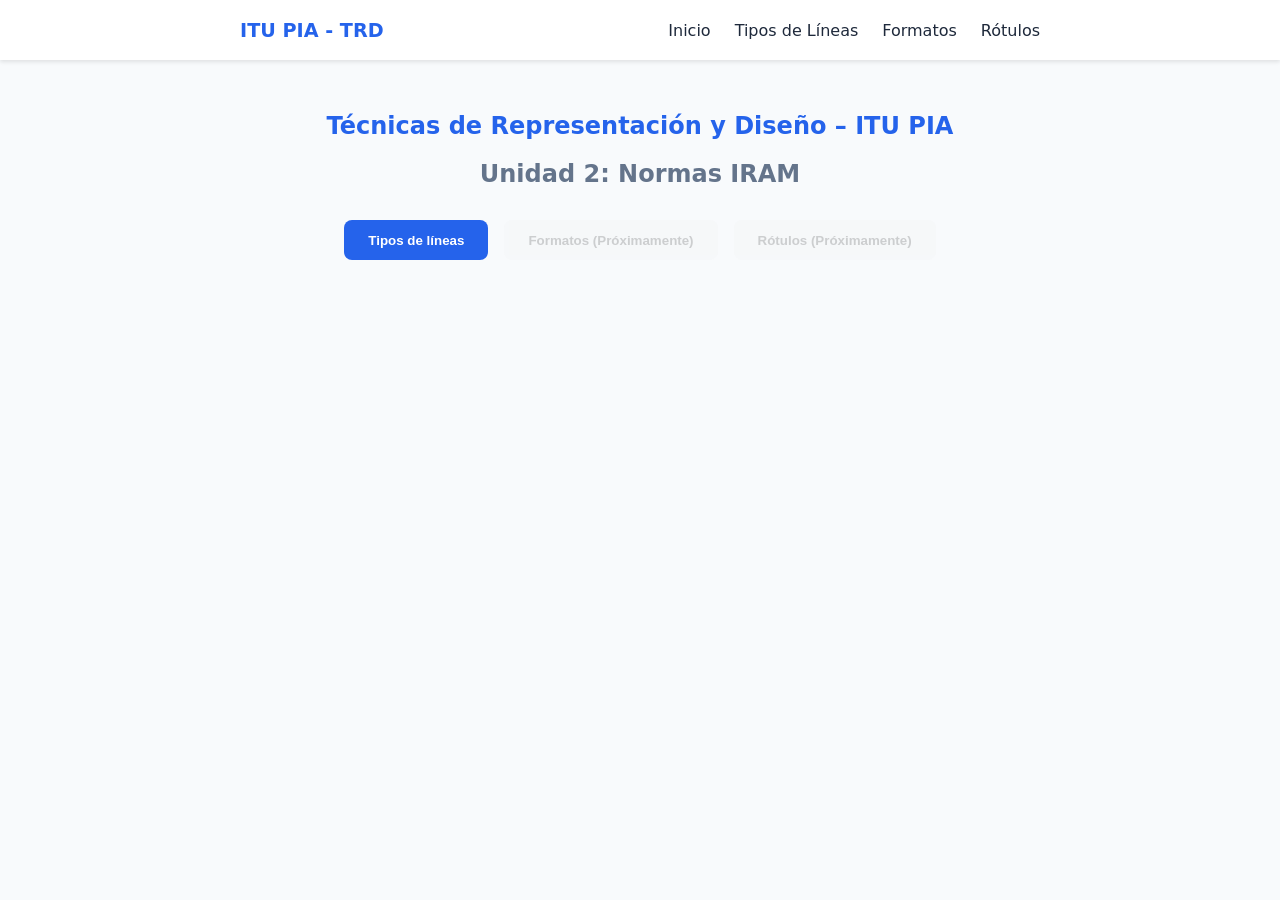
==== index.html @ 67c3dd60 "second commit app basic" ====
<!DOCTYPE html>
<html lang="es">

<head>
    <meta charset="UTF-8">
    <meta name="viewport" content="width=device-width, initial-scale=1.0">
    <title>Normas IRAM - ITU PIA</title>
    <link rel="stylesheet" href="styles.css">
</head>

<body class="app">
    <header class="header">
        <nav class="nav container">
            <div class="nav__logo">ITU PIA - TRD</div>
            <button class="nav__toggle" aria-label="Abrir menú">☰</button>
            <ul class="nav__menu">
                <li class="nav__item"><a href="#" class="nav__link" data-section="home">Inicio</a></li>
                <li class="nav__item"><a href="#" class="nav__link" data-section="quiz">Tipos de Líneas</a></li>
                <li class="nav__item"><a href="#" class="nav__link">Formatos</a></li>
                <li class="nav__item"><a href="#" class="nav__link">Rótulos</a></li>
            </ul>
        </nav>
    </header>

    <main class="main-content container">
        <section id="home" class="section section--active">
            <h1 class="home__title">Técnicas de Representación y Diseño – ITU PIA</h1>
            <h2 class="home__subtitle">Unidad 2: Normas IRAM</h2>
            <div class="home__grid">
                <button class="btn btn--primary" onclick="navigateTo('quiz')">Tipos de líneas</button>
                <button class="btn btn--secondary" disabled>Formatos (Próximamente)</button>
                <button class="btn btn--secondary" disabled>Rótulos (Próximamente)</button>
            </div>
        </section>

        <section id="quiz" class="section">
            <div class="quiz__header">
                <span class="quiz__counter">Línea <span id="current-idx">0</span> de <span
                        id="total-idx">0</span></span>

                <div class="quiz__timer-container">
                    <button id="btn-timer" class="btn btn--outline"
                        style="padding: 0.3rem 0.8rem; font-size: 0.9rem;">⏱️ Cronómetro</button>
                    <span id="timer-display" class="quiz__timer hidden">00:00</span>
                </div>
            </div>

            <div class="quiz__question card">
                <p class="quiz__text">
                    La línea que se utiliza para dibujar <strong id="line-purpose" class="highlight">...</strong>
                    se designa con el tipo de línea
                    <select id="select-type" class="quiz__select">
                        <option value="">Seleccionar...</option>
                        <option value="continua">Continua</option>
                        <option value="discontinua">Discontinua</option>
                        <option value="raya larga y punto">Raya larga y punto</option>
                        <option value="raya larga y doble punto">Raya larga y doble punto</option>
                    </select>
                    y es de espesor
                    <select id="select-thickness" class="quiz__select">
                        <option value="">Seleccionar...</option>
                        <option value="fina">Fina</option>
                        <option value="gruesa">Gruesa</option>
                    </select>.
                </p>

                <div id="representation-container" class="quiz__image-box">
                    <p id="placeholder-repr" class="quiz__image-placeholder">Seleccione tipo y espesor para ver
                        representación</p>
                    <img id="repr-img" src="" alt="Representación técnica" class="quiz__img hidden">
                </div>

                <div id="help-container" class="quiz__image-box quiz__image-box--help hidden">
                    <p class="quiz__help-label">Imagen de Ayuda (Aplicación Real):</p>
                    <img id="help-img" src="" alt="Ayuda de aplicación" class="quiz__img">
                </div>
            </div>

            <div class="quiz__controls">
                <button id="btn-prev" class="btn btn--outline">Atrás</button>
                <button id="btn-help" class="btn btn--info">Ver imagen de ayuda</button>
                <button id="btn-next" class="btn btn--primary">Siguiente</button>
                <button id="btn-finish" class="btn btn--danger">Terminar</button>
                <button id="btn-reset" class="btn btn--outline">Reset</button>
            </div>
        </section>

        <section id="results" class="section">
            <div class="card">
                <h2>Resultados del Quiz</h2>
                <div id="results-data" class="results__grid">
                </div>
                <button class="btn btn--primary" onclick="navigateTo('home')">Volver al Inicio</button>
            </div>
        </section>
    </main>

    <script src="app.js"></script>
</body>

</html>
---- styles.css ----
:root {
    --primary: #2563eb;
    --secondary: #64748b;
    --success: #22c55e;
    --warning: #eab308;
    --danger: #ef4444;
    --bg: #f8fafc;
    --text: #1e293b;
}

body {
    font-family: "Segoe UI", system-ui, sans-serif;
    background: var(--bg);
    color: var(--text);
    margin: 0;
}

.container {
    max-width: 800px;
    margin: 0 auto;
    padding: 0 1rem;
}

/* --- BEM: Header & Nav --- */
.header {
    background: #fff;
    box-shadow: 0 2px 4px rgba(0, 0, 0, 0.1);
    position: sticky;
    top: 0;
    z-index: 100;
}

.nav {
    display: flex;
    justify-content: space-between;
    align-items: center;
    height: 60px;
    position: relative; /* Importante para el menú móvil absoluto */
}

.nav__logo {
    font-weight: bold;
    font-size: 1.2rem;
    color: var(--primary);
}

.nav__menu {
    display: flex;
    list-style: none;
    gap: 1.5rem;
    margin: 0;
    padding: 0;
}

.nav__link {
    text-decoration: none;
    color: var(--text);
    font-weight: 500;
    transition: color 0.2s;
}

.nav__link:hover {
    color: var(--primary);
}

/* Botón Hamburguesa (Oculto en Desktop) */
.nav__toggle {
    display: none;
    background: none;
    border: none;
    font-size: 1.8rem;
    cursor: pointer;
    color: var(--text);
    padding: 0;
}

/* --- BEM: Quiz Section & Layout --- */
.section {
    display: none;
    padding: 2rem 0;
    animation: fadeIn 0.3s ease;
}

.section--active {
    display: block;
}

.home__title {
    text-align: center;
    color: var(--primary);
}

.home__subtitle {
    text-align: center;
    color: var(--secondary);
    margin-bottom: 2rem;
}

.home__grid {
    display: flex;
    justify-content: center;
    gap: 1rem;
    flex-wrap: wrap;
}

.card {
    background: white;
    padding: 2rem;
    border-radius: 1rem;
    box-shadow: 0 4px 6px -1px rgba(0, 0, 0, 0.1);
    margin-bottom: 1.5rem;
}

.quiz__header {
    margin-bottom: 1rem;
    font-weight: bold;
    color: var(--secondary);
}

.quiz__text {
    font-size: 1.1rem;
    line-height: 1.6;
}

.highlight {
    color: var(--primary);
}

.quiz__select {
    padding: 0.4rem;
    border: 2px solid #ddd;
    border-radius: 0.5rem;
    font-size: 1rem;
    margin: 0.2rem;
    outline: none;
}

.quiz__select:focus {
    border-color: var(--primary);
}

/* --- Visores de Imagen --- */
.quiz__image-box {
    margin-top: 1.5rem;
    border: 2px dashed #cbd5e1;
    border-radius: 0.5rem;
    min-height: 120px;
    display: flex;
    align-items: center;
    justify-content: center;
    overflow: hidden;
    background-color: #f8fafc;
    padding: 10px;
}

.quiz__image-box--help {
    border-style: solid;
    border-color: var(--primary);
    background-color: #eff6ff;
    flex-direction: column;
}

.quiz__help-label {
    font-size: 0.85rem;
    font-weight: bold;
    color: var(--primary);
    margin-bottom: 8px;
    text-transform: uppercase;
    letter-spacing: 0.5px;
}

.quiz__image-placeholder {
    color: var(--secondary);
    font-style: italic;
    text-align: center;
}

.quiz__img {
    max-width: 100%;
    height: auto;
    border-radius: 4px;
}

.hidden {
    display: none !important;
}

/* --- Botones --- */
.quiz__controls {
    display: flex;
    flex-wrap: wrap;
    gap: 0.5rem;
    justify-content: center;
}

.btn {
    border: none;
    padding: 0.8rem 1.5rem;
    border-radius: 0.5rem;
    cursor: pointer;
    font-weight: 600;
    transition:
        opacity 0.2s,
        transform 0.1s;
}

.btn:active {
    transform: scale(0.98);
}

.btn:disabled {
    opacity: 0.6;
    cursor: not-allowed;
}

.btn--primary {
    background: var(--primary);
    color: white;
}

.btn--danger {
    background: var(--danger);
    color: white;
}

.btn--info {
    background: var(--secondary);
    color: white;
}

.btn--outline {
    background: transparent;
    border: 2px solid var(--secondary);
    color: var(--text);
}

.results__card p {
    font-size: 1.1rem;
    margin: 0.5rem 0;
}

/* --- Estilos del Cronómetro --- */
.quiz__header {
    display: flex;
    justify-content: space-between;
    align-items: center;
    margin-bottom: 1rem;
    font-weight: bold;
    color: var(--secondary);
}

.quiz__timer {
    font-size: 1.2rem;
    color: var(--primary);
    font-family: monospace; /* Fuente estilo reloj/código */
    background: #eff6ff;
    padding: 0.3rem 0.8rem;
    border-radius: 0.5rem;
    border: 1px solid var(--primary);
}

/* --- Estilos para Detalles de Resultados --- */
.results__toggle-btn {
    background: var(--bg);
    border: 1px solid #cbd5e1;
    color: var(--secondary);
    padding: 0.2rem 0.6rem;
    border-radius: 0.3rem;
    font-size: 0.8rem;
    cursor: pointer;
    margin-left: 10px;
    font-weight: 600;
    transition: all 0.2s;
}

.results__toggle-btn:hover {
    background: #e2e8f0;
    color: var(--text);
}

.results__details {
    margin-top: 0.5rem;
    margin-bottom: 1.5rem;
    background: #f8fafc;
    border: 1px solid #e2e8f0;
    border-radius: 0.5rem;
    padding: 1rem;
    /* Esto es la magia para que no sea larguísimo: */
    max-height: 250px;
    overflow-y: auto;
}

.results__item {
    border-bottom: 1px solid #e2e8f0;
    padding-bottom: 0.8rem;
    margin-bottom: 0.8rem;
    font-size: 0.95rem;
    line-height: 1.4;
}

.results__item:last-child {
    border-bottom: none;
    margin-bottom: 0;
    padding-bottom: 0;
}

.results__item-title {
    font-weight: 600;
    display: block;
    margin-bottom: 0.3rem;
    color: var(--text);
}

.text--success {
    color: var(--success);
    font-weight: bold;
}
.text--danger {
    color: var(--danger);
    font-weight: bold;
    text-decoration: line-through;
}
.text--correct-hint {
    color: var(--secondary);
    font-size: 0.85rem;
    display: block;
    margin-top: 0.2rem;
}

/* --- Responsive Design (Mobile) --- */
@media (max-width: 600px) {
    .nav__toggle {
        display: block; /* Muestra el icono hamburguesa */
    }

    .nav__menu {
        display: none; /* Oculta el menú horizontal */
        flex-direction: column;
        position: absolute;
        top: 60px;
        left: 0;
        width: 100%;
        background: #fff;
        box-shadow: 0 4px 6px -1px rgba(0, 0, 0, 0.1);
        padding: 1rem 0;
        text-align: center;
        gap: 1rem;
    }

    .nav__menu--active {
        display: flex; /* Se activa mediante JavaScript */
    }

    .home__grid {
        display: grid;
        gap: 1rem;
    }

    .quiz__controls {
        flex-direction: column;
    }

    .btn {
        width: 100%;
    }
}

@keyframes fadeIn {
    from {
        opacity: 0;
        transform: translateY(5px);
    }
    to {
        opacity: 1;
        transform: translateY(0);
    }
}
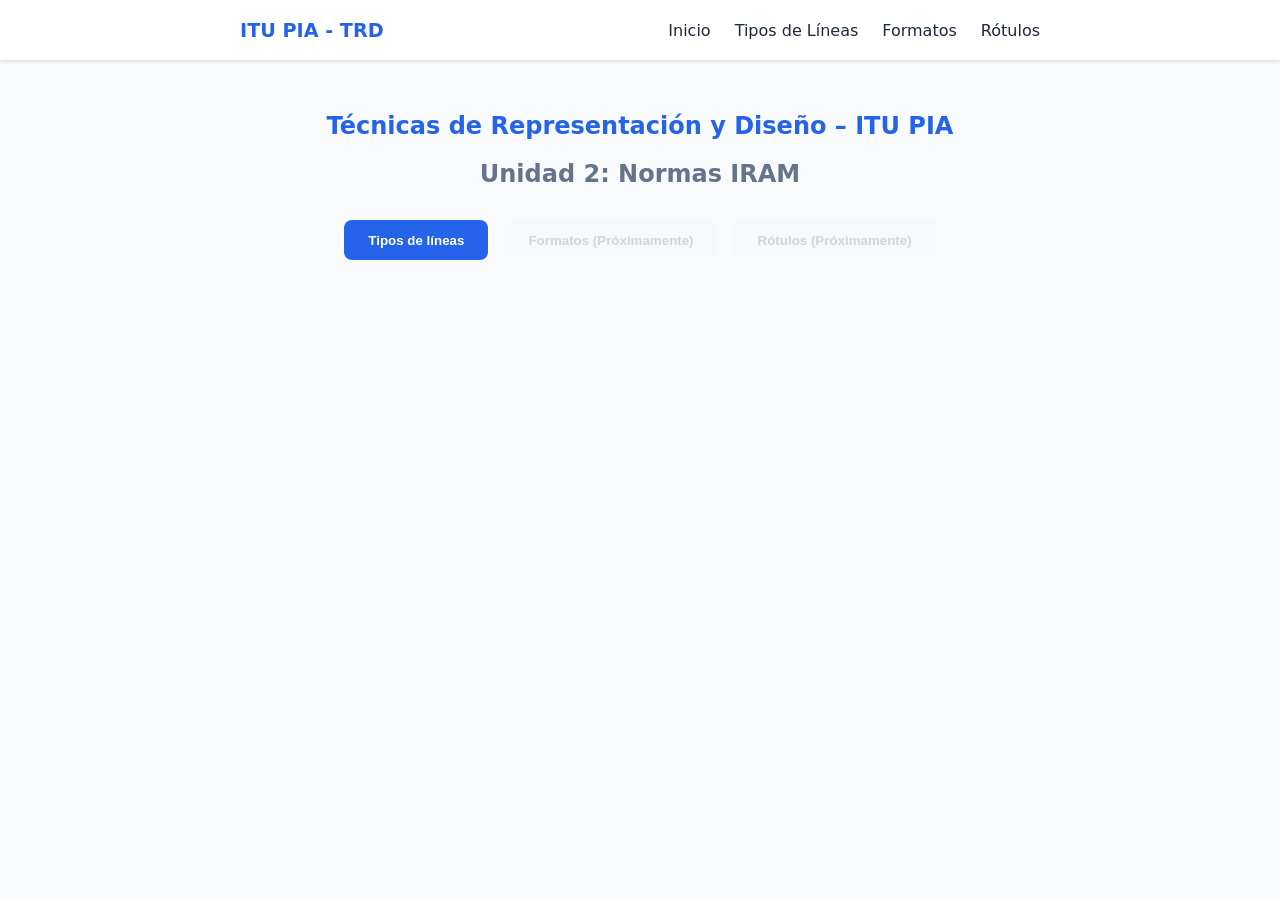
==== commit 81ca0651: "burger menu full screen" ====
--- a/index.html
+++ b/index.html
@@ -12,7 +12,11 @@
     <header class="header">
         <nav class="nav container">
             <div class="nav__logo">ITU PIA - TRD</div>
-            <button class="nav__toggle" aria-label="Abrir menú">☰</button>
+            <button class="nav__toggle" aria-label="Abrir menú">
+                <span class="hamburger-line"></span>
+                <span class="hamburger-line"></span>
+                <span class="hamburger-line"></span>
+            </button>
             <ul class="nav__menu">
                 <li class="nav__item"><a href="#" class="nav__link" data-section="home">Inicio</a></li>
                 <li class="nav__item"><a href="#" class="nav__link" data-section="quiz">Tipos de Líneas</a></li>
--- a/styles.css
+++ b/styles.css
@@ -1,3 +1,6 @@
+/* =========================================
+    VARIABLES Y BASE
+   ========================================= */
 :root {
     --primary: #2563eb;
     --secondary: #64748b;
@@ -15,13 +18,20 @@
     margin: 0;
 }
 
+/* Bloqueo de scroll cuando el menú móvil está abierto */
+body.no-scroll {
+    overflow: hidden;
+}
+
 .container {
     max-width: 800px;
     margin: 0 auto;
     padding: 0 1rem;
 }
 
-/* --- BEM: Header & Nav --- */
+/* =========================================
+    HEADER Y NAVEGACIÓN
+   ========================================= */
 .header {
     background: #fff;
     box-shadow: 0 2px 4px rgba(0, 0, 0, 0.1);
@@ -35,7 +45,6 @@
     justify-content: space-between;
     align-items: center;
     height: 60px;
-    position: relative; /* Importante para el menú móvil absoluto */
 }
 
 .nav__logo {
@@ -63,18 +72,57 @@
     color: var(--primary);
 }
 
-/* Botón Hamburguesa (Oculto en Desktop) */
+/* --- Botón Hamburguesa Animado (Oculto en PC) --- */
 .nav__toggle {
     display: none;
     background: none;
     border: none;
-    font-size: 1.8rem;
     cursor: pointer;
-    color: var(--text);
     padding: 0;
-}
-
-/* --- BEM: Quiz Section & Layout --- */
+    width: 30px;
+    height: 24px;
+    position: relative;
+    z-index: 1000; /* Siempre por encima del menú desplegado */
+}
+
+.hamburger-line {
+    display: block;
+    width: 100%;
+    height: 3px;
+    background-color: var(--primary);
+    position: absolute;
+    left: 0;
+    transition: all 0.3s ease-in-out;
+    border-radius: 3px;
+}
+
+/* Posiciones iniciales de las 3 rayitas */
+.hamburger-line:nth-child(1) {
+    top: 0;
+}
+.hamburger-line:nth-child(2) {
+    top: 10px;
+}
+.hamburger-line:nth-child(3) {
+    top: 20px;
+}
+
+/* Animación a la "X" cuando está activo */
+.nav__toggle--active .hamburger-line:nth-child(1) {
+    top: 10px;
+    transform: rotate(45deg);
+}
+.nav__toggle--active .hamburger-line:nth-child(2) {
+    opacity: 0;
+}
+.nav__toggle--active .hamburger-line:nth-child(3) {
+    top: 10px;
+    transform: rotate(-45deg);
+}
+
+/* =========================================
+    SECCIONES Y LAYOUT GENERAL
+   ========================================= */
 .section {
     display: none;
     padding: 2rem 0;
@@ -83,24 +131,6 @@
 
 .section--active {
     display: block;
-}
-
-.home__title {
-    text-align: center;
-    color: var(--primary);
-}
-
-.home__subtitle {
-    text-align: center;
-    color: var(--secondary);
-    margin-bottom: 2rem;
-}
-
-.home__grid {
-    display: flex;
-    justify-content: center;
-    gap: 1rem;
-    flex-wrap: wrap;
 }
 
 .card {
@@ -111,10 +141,51 @@
     margin-bottom: 1.5rem;
 }
 
+.home__title {
+    text-align: center;
+    color: var(--primary);
+}
+
+.home__subtitle {
+    text-align: center;
+    color: var(--secondary);
+    margin-bottom: 2rem;
+}
+
+.home__grid {
+    display: flex;
+    justify-content: center;
+    gap: 1rem;
+    flex-wrap: wrap;
+}
+
+/* =========================================
+    QUIZ: TEXTOS, SELECTORES Y CRONÓMETRO
+   ========================================= */
+/* Cabecera pegajosa (Sticky) para no perder de vista el tiempo */
 .quiz__header {
+    display: flex;
+    justify-content: space-between;
+    align-items: center;
     margin-bottom: 1rem;
     font-weight: bold;
     color: var(--secondary);
+
+    position: sticky;
+    top: 60px; /* Debajo del menú principal */
+    background-color: var(--bg);
+    z-index: 90;
+    padding: 15px 0 10px 0;
+}
+
+.quiz__timer {
+    font-size: 1.2rem;
+    color: var(--primary);
+    font-family: monospace;
+    background: #eff6ff;
+    padding: 0.3rem 0.8rem;
+    border-radius: 0.5rem;
+    border: 1px solid var(--primary);
 }
 
 .quiz__text {
@@ -139,7 +210,9 @@
     border-color: var(--primary);
 }
 
-/* --- Visores de Imagen --- */
+/* =========================================
+    QUIZ: VISORES DE IMÁGENES
+   ========================================= */
 .quiz__image-box {
     margin-top: 1.5rem;
     border: 2px dashed #cbd5e1;
@@ -185,7 +258,9 @@
     display: none !important;
 }
 
-/* --- Botones --- */
+/* =========================================
+    BOTONES GENERALES
+   ========================================= */
 .quiz__controls {
     display: flex;
     flex-wrap: wrap;
@@ -209,7 +284,7 @@
 }
 
 .btn:disabled {
-    opacity: 0.6;
+    opacity: 0.5;
     cursor: not-allowed;
 }
 
@@ -217,49 +292,28 @@
     background: var(--primary);
     color: white;
 }
-
 .btn--danger {
     background: var(--danger);
     color: white;
 }
-
 .btn--info {
     background: var(--secondary);
     color: white;
 }
-
 .btn--outline {
     background: transparent;
     border: 2px solid var(--secondary);
     color: var(--text);
 }
 
+/* =========================================
+    RESULTADOS Y DETALLES (ACORDEÓN)
+   ========================================= */
 .results__card p {
     font-size: 1.1rem;
     margin: 0.5rem 0;
 }
 
-/* --- Estilos del Cronómetro --- */
-.quiz__header {
-    display: flex;
-    justify-content: space-between;
-    align-items: center;
-    margin-bottom: 1rem;
-    font-weight: bold;
-    color: var(--secondary);
-}
-
-.quiz__timer {
-    font-size: 1.2rem;
-    color: var(--primary);
-    font-family: monospace; /* Fuente estilo reloj/código */
-    background: #eff6ff;
-    padding: 0.3rem 0.8rem;
-    border-radius: 0.5rem;
-    border: 1px solid var(--primary);
-}
-
-/* --- Estilos para Detalles de Resultados --- */
 .results__toggle-btn {
     background: var(--bg);
     border: 1px solid #cbd5e1;
@@ -285,7 +339,6 @@
     border: 1px solid #e2e8f0;
     border-radius: 0.5rem;
     padding: 1rem;
-    /* Esto es la magia para que no sea larguísimo: */
     max-height: 250px;
     overflow-y: auto;
 }
@@ -327,28 +380,40 @@
     margin-top: 0.2rem;
 }
 
-/* --- Responsive Design (Mobile) --- */
+/* =========================================
+    RESPONSIVE DESIGN (MOBILE)
+   ========================================= */
 @media (max-width: 600px) {
+    /* Muestra la hamburguesa */
     .nav__toggle {
-        display: block; /* Muestra el icono hamburguesa */
-    }
-
+        display: block;
+    }
+
+    /* Menú Overlay Pantalla Completa */
     .nav__menu {
-        display: none; /* Oculta el menú horizontal */
+        display: flex;
         flex-direction: column;
-        position: absolute;
-        top: 60px;
-        left: 0;
+        justify-content: center;
+        align-items: center;
+        position: fixed;
+        top: 0;
+        left: 100%; /* Oculto a la derecha */
         width: 100%;
-        background: #fff;
-        box-shadow: 0 4px 6px -1px rgba(0, 0, 0, 0.1);
-        padding: 1rem 0;
-        text-align: center;
-        gap: 1rem;
+        height: 100vh;
+        background: rgba(255, 255, 255, 0.98);
+        z-index: 999; /* Por debajo de la X (1000) */
+        transition: left 0.4s ease;
+        padding: 0;
+        gap: 2rem;
     }
 
     .nav__menu--active {
-        display: flex; /* Se activa mediante JavaScript */
+        left: 0; /* Desliza hacia adentro */
+    }
+
+    .nav__link {
+        font-size: 1.5rem;
+        font-weight: bold;
     }
 
     .home__grid {
@@ -365,6 +430,9 @@
     }
 }
 
+/* =========================================
+    ANIMACIONES
+   ========================================= */
 @keyframes fadeIn {
     from {
         opacity: 0;
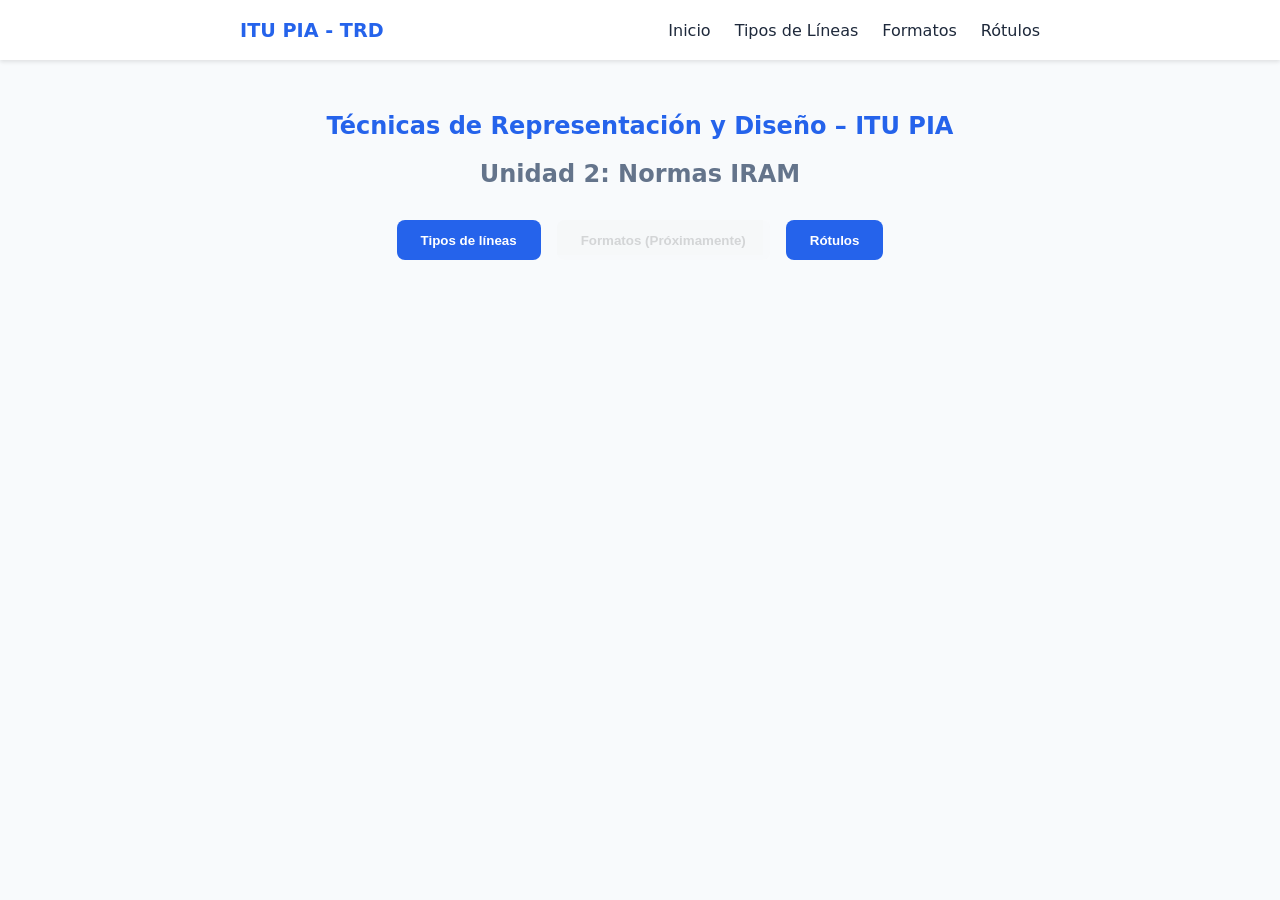
==== commit bd24f53d: "modulo de rotulos ok" ====
--- a/index.html
+++ b/index.html
@@ -6,6 +6,7 @@
     <meta name="viewport" content="width=device-width, initial-scale=1.0">
     <title>Normas IRAM - ITU PIA</title>
     <link rel="stylesheet" href="styles.css">
+    <link rel="stylesheet" href="rotulos.css">
 </head>
 
 <body class="app">
@@ -21,7 +22,7 @@
                 <li class="nav__item"><a href="#" class="nav__link" data-section="home">Inicio</a></li>
                 <li class="nav__item"><a href="#" class="nav__link" data-section="quiz">Tipos de Líneas</a></li>
                 <li class="nav__item"><a href="#" class="nav__link">Formatos</a></li>
-                <li class="nav__item"><a href="#" class="nav__link">Rótulos</a></li>
+                <li class="nav__item"><a href="#" class="nav__link" data-section="rotulos-module">Rótulos</a></li>
             </ul>
         </nav>
     </header>
@@ -33,7 +34,7 @@
             <div class="home__grid">
                 <button class="btn btn--primary" onclick="navigateTo('quiz')">Tipos de líneas</button>
                 <button class="btn btn--secondary" disabled>Formatos (Próximamente)</button>
-                <button class="btn btn--secondary" disabled>Rótulos (Próximamente)</button>
+                <button class="btn btn--primary" onclick="navigateTo('rotulos-module')">Rótulos</button>
             </div>
         </section>
 
@@ -97,9 +98,251 @@
                 <button class="btn btn--primary" onclick="navigateTo('home')">Volver al Inicio</button>
             </div>
         </section>
+
+        <section id="rotulos-module" class="section">
+            <div class="card">
+                <h2 style="color: var(--primary); text-align: center;">Práctica de Rótulos</h2>
+                <p style="text-align: center; color: var(--secondary); margin-bottom: 2rem;">
+                    Completa los campos en blanco con el texto o medida correspondiente. Lo que no sepas, déjalo en
+                    blanco.
+                </p>
+
+                <div id="rotulo-view-1" class="rotulo-view active">
+                    <h3 class="rotulo-title">1. Rótulo General</h3>
+                    <div class="rotulo-scroll-wrapper">
+                        <div class="rotulo-wrapper">
+                            <div class="dim-width">
+                                <textarea class="eval-input" data-name="Ancho" data-answer="175|175mm|175 mm"
+                                    placeholder="Ancho?"></textarea>
+                            </div>
+                            <div class="dim-height">
+                                <textarea class="eval-input" data-name="Alto" data-answer="60|60mm|60 mm"
+                                    placeholder="Alto?"></textarea>
+                            </div>
+
+                            <div class="r1-grid">
+                                <div class="r-cell" style="grid-area: 1/1/8/2"><textarea class="eval-input"
+                                        data-name="Casillero 1" data-answer="tolerancias generales|tolerancia general"
+                                        placeholder="..."></textarea></div>
+
+                                <div class="r-cell" style="grid-area: 1/2/2/3"><textarea class="eval-input"
+                                        data-name="Casillero 2.1.1" data-answer="proyecto|proyectó"
+                                        placeholder="..."></textarea></div>
+                                <div class="r-cell" style="grid-area: 2/2/3/3"><textarea class="eval-input"
+                                        data-name="Casillero 2.2.1" data-answer="dibujo|dibujó"
+                                        placeholder="..."></textarea></div>
+                                <div class="r-cell" style="grid-area: 3/2/4/3"><textarea class="eval-input"
+                                        data-name="Casillero 2.3.1" data-answer="reviso|revisó"
+                                        placeholder="..."></textarea></div>
+                                <div class="r-cell" style="grid-area: 4/2/5/3"><textarea class="eval-input"
+                                        data-name="Casillero 2.4.1" data-answer="aprobo|aprobó"
+                                        placeholder="..."></textarea></div>
+
+                                <div class="r-cell" style="grid-area: 1/3/2/4"><textarea class="eval-input"
+                                        data-name="Casillero 2.1.2" data-answer="fecha" placeholder="..."></textarea>
+                                </div>
+                                <div class="r-cell" style="grid-area: 2/3/3/4"><textarea class="eval-input"
+                                        data-name="Casillero 2.2.2" data-answer="fecha" placeholder="..."></textarea>
+                                </div>
+                                <div class="r-cell" style="grid-area: 3/3/4/4"><textarea class="eval-input"
+                                        data-name="Casillero 2.3.2" data-answer="fecha" placeholder="..."></textarea>
+                                </div>
+                                <div class="r-cell" style="grid-area: 4/3/5/4"><textarea class="eval-input"
+                                        data-name="Casillero 2.4.2" data-answer="fecha" placeholder="..."></textarea>
+                                </div>
+
+                                <div class="r-cell" style="grid-area: 1/4/2/5"><textarea class="eval-input"
+                                        data-name="Casillero 2.1.3" data-answer="nombre 1|nombre"
+                                        placeholder="..."></textarea></div>
+                                <div class="r-cell" style="grid-area: 2/4/3/5"><textarea class="eval-input"
+                                        data-name="Casillero 2.2.3" data-answer="nombre 2|nombre"
+                                        placeholder="..."></textarea></div>
+                                <div class="r-cell" style="grid-area: 3/4/4/5"><textarea class="eval-input"
+                                        data-name="Casillero 2.3.3" data-answer="nombre 3|nombre"
+                                        placeholder="..."></textarea></div>
+                                <div class="r-cell" style="grid-area: 4/4/5/5"><textarea class="eval-input"
+                                        data-name="Casillero 2.4.3" data-answer="nombre 4|nombre"
+                                        placeholder="..."></textarea></div>
+
+                                <div class="r-cell" style="grid-area: 1/5/5/6"><textarea class="eval-input"
+                                        data-name="Casillero 7" data-answer="cliente" placeholder="..."></textarea>
+                                </div>
+
+                                <div class="r-cell" style="grid-area: 1/6/3/8"><textarea class="eval-input"
+                                        style="font-size: 0.75rem;" data-name="Casillero 8"
+                                        data-answer="clave o numero de lo representado|clave o numero|clave|numero de lo representado|numero|número|clave de lo representado"
+                                        placeholder="..."></textarea></div>
+                                <div class="r-cell" style="grid-area: 3/6/5/8"><textarea class="eval-input"
+                                        style="font-size: 0.75rem;" data-name="Casillero 9"
+                                        data-answer="nombre archivo informatico|nombre archivo informático|archivo informatico|nombre de archivo|nombre archivo|nombre del archivo|nombre de archivo informatico|nombre del archivo informatico"
+                                        placeholder="..."></textarea></div>
+
+                                <div class="r-cell" style="grid-area: 5/2/6/3"><textarea class="eval-input"
+                                        data-name="Casillero 3" data-answer="escala" placeholder="..."></textarea></div>
+                                <div class="r-cell" style="grid-area: 6/2/7/3"><textarea class="eval-input"
+                                        data-name="Casillero 4"
+                                        data-answer="metodo iso e|método iso e|metodo iso|iso e|metodo|método"
+                                        placeholder="..."></textarea></div>
+                                <div class="r-cell" style="grid-area: 7/2/8/3"><textarea class="eval-input"
+                                        data-name="Casillero 5" data-answer="formato" placeholder="..."></textarea>
+                                </div>
+
+                                <div class="r-cell" style="grid-area: 5/3/8/6"><textarea class="eval-input main-title"
+                                        data-name="Casillero 6" data-answer="denominacion|denominación"
+                                        placeholder="..."></textarea></div>
+
+                                <div class="r-cell" style="grid-area: 5/6/6/8"><textarea class="eval-input"
+                                        data-name="Casillero 10"
+                                        data-answer="logo o nombre de empresa|logo|nombre de empresa|logo o nombre|empresa|logo o empresa|sigla|sigla o empresa"
+                                        placeholder="..."></textarea></div>
+                                <div class="r-cell" style="grid-area: 6/6/7/8"><textarea class="eval-input"
+                                        data-name="Casillero 11"
+                                        data-answer="n plano cliente|nro plano cliente|numero plano cliente|n° plano cliente|nº plano cliente|n plano de cliente|n plano del cliente|n de plano cliente|n de plano de cliente|nro plano de cliente"
+                                        placeholder="..."></textarea></div>
+                                <div class="r-cell" style="grid-area: 7/6/8/7"><textarea class="eval-input"
+                                        data-name="Casillero 12"
+                                        data-answer="n plano|nro plano|numero plano|n° plano|nº plano|n de plano|n del plano|nro de plano|numero de plano"
+                                        placeholder="..."></textarea></div>
+                                <div class="r-cell" style="grid-area: 7/7/8/8"><textarea class="eval-input"
+                                        data-name="Casillero 13"
+                                        data-answer="pag|pág|pagina|página|numero de paginas|numero de pagina"
+                                        placeholder="..."></textarea></div>
+                            </div>
+                        </div>
+                    </div>
+                </div>
+
+                <div id="rotulo-view-2" class="rotulo-view hidden">
+                    <h3 class="rotulo-title">2. Rótulo Despiece (Lista de Materiales)</h3>
+                    <div class="rotulo-scroll-wrapper">
+                        <div class="rotulo-wrapper">
+                            <div class="r2-grid">
+                                <div class="r-cell blank-cell"></div>
+                                <div class="r-cell blank-cell"></div>
+                                <div class="r-cell blank-cell"></div>
+                                <div class="r-cell blank-cell"></div>
+                                <div class="r-cell blank-cell"></div>
+                                <div class="r-cell blank-cell"></div>
+                                <div class="r-cell blank-cell"></div>
+                                <div class="r-cell blank-cell"></div>
+                                <div class="r-cell blank-cell"></div>
+                                <div class="r-cell blank-cell"></div>
+                                <div class="r-cell blank-cell"></div>
+                                <div class="r-cell blank-cell"></div>
+                                <div class="r-cell blank-cell"></div>
+                                <div class="r-cell blank-cell"></div>
+                                <div class="r-cell blank-cell"></div>
+                                <div class="r-cell blank-cell"></div>
+                                <div class="r-cell blank-cell"></div>
+                                <div class="r-cell blank-cell"></div>
+                                <div class="r-cell blank-cell"></div>
+                                <div class="r-cell blank-cell"></div>
+                                <div class="r-cell blank-cell"></div>
+                                <div class="r-cell blank-cell"></div>
+                                <div class="r-cell blank-cell"></div>
+                                <div class="r-cell blank-cell"></div>
+                                <div class="r-cell blank-cell"></div>
+                                <div class="r-cell blank-cell"></div>
+                                <div class="r-cell blank-cell"></div>
+                                <div class="r-cell blank-cell"></div>
+                                <div class="r-cell blank-cell"></div>
+                                <div class="r-cell blank-cell"></div>
+                                <div class="r-cell blank-cell"></div>
+                                <div class="r-cell blank-cell"></div>
+
+                                <div class="r-cell r-header"><textarea class="eval-input" data-name="Casillero 1"
+                                        data-answer="pos|posicion|posición" placeholder="..."></textarea></div>
+                                <div class="r-cell r-header"><textarea class="eval-input" data-name="Casillero 2"
+                                        data-answer="cant|cantidad" placeholder="..."></textarea></div>
+                                <div class="r-cell r-header"><textarea class="eval-input" data-name="Casillero 3"
+                                        data-answer="denominacion|denominación" placeholder="..."></textarea></div>
+                                <div class="r-cell r-header"><textarea class="eval-input" data-name="Casillero 4"
+                                        data-answer="n plano|nro plano|numero plano|n° plano|nº plano"
+                                        placeholder="..."></textarea></div>
+                                <div class="r-cell r-header"><textarea class="eval-input" data-name="Casillero 5"
+                                        data-answer="n de pieza|nro de pieza|numero de pieza|n° de pieza|n pieza|n° pieza|nº de pieza|nº pieza"
+                                        placeholder="..."></textarea></div>
+                                <div class="r-cell r-header"><textarea class="eval-input" data-name="Casillero 6"
+                                        data-answer="material" placeholder="..."></textarea></div>
+                                <div class="r-cell r-header"><textarea class="eval-input" data-name="Casillero 7"
+                                        data-answer="masa|peso" placeholder="..."></textarea></div>
+                                <div class="r-cell r-header"><textarea class="eval-input" data-name="Casillero 8"
+                                        data-answer="observaciones|observacion" placeholder="..."></textarea></div>
+                            </div>
+                        </div>
+                    </div>
+                </div>
+
+                <div id="rotulo-view-3" class="rotulo-view hidden">
+                    <h3 class="rotulo-title">3. Rótulo Lista de Modificaciones</h3>
+                    <div class="rotulo-scroll-wrapper">
+                        <div class="rotulo-wrapper">
+                            <div class="dim-width">
+                                <textarea class="eval-input" data-name="Ancho" data-answer="138|138mm|138 mm"
+                                    placeholder="Ancho?"></textarea>
+                            </div>
+                            <div class="r3-grid">
+                                <div class="r-cell" style="grid-column: 1/-1;"><textarea class="eval-input"
+                                        data-name="Título Central" data-answer="modificaciones|lista de modificaciones"
+                                        placeholder="..."></textarea></div>
+
+                                <div class="r-cell r-header"><textarea class="eval-input" data-name="Casillero 1"
+                                        data-answer="n mod|nro mod|numero mod|n° mod|nº mod|n de mod"
+                                        placeholder="..."></textarea></div>
+                                <div class="r-cell r-header"><textarea class="eval-input" data-name="Casillero 2"
+                                        data-answer="descripcion|descripción" placeholder="..."></textarea></div>
+                                <div class="r-cell r-header"><textarea class="eval-input" data-name="Casillero 3"
+                                        data-answer="origen" placeholder="..."></textarea></div>
+                                <div class="r-cell r-header"><textarea class="eval-input" data-name="Casillero 4"
+                                        data-answer="fecha" placeholder="..."></textarea></div>
+                                <div class="r-cell r-header"><textarea class="eval-input" data-name="Casillero 5"
+                                        data-answer="dib|dibujo|dib." placeholder="..."></textarea></div>
+                                <div class="r-cell r-header"><textarea class="eval-input" data-name="Casillero 6"
+                                        data-answer="rev|reviso|revisó|rev." placeholder="..."></textarea></div>
+                                <div class="r-cell r-header"><textarea class="eval-input" data-name="Casillero 7"
+                                        data-answer="apr|aprobo|aprobó|apr." placeholder="..."></textarea></div>
+
+                                <div class="r-cell blank-cell"></div>
+                                <div class="r-cell blank-cell"></div>
+                                <div class="r-cell blank-cell"></div>
+                                <div class="r-cell blank-cell"></div>
+                                <div class="r-cell blank-cell"></div>
+                                <div class="r-cell blank-cell"></div>
+                                <div class="r-cell blank-cell"></div>
+                                <div class="r-cell blank-cell"></div>
+                                <div class="r-cell blank-cell"></div>
+                                <div class="r-cell blank-cell"></div>
+                                <div class="r-cell blank-cell"></div>
+                                <div class="r-cell blank-cell"></div>
+                                <div class="r-cell blank-cell"></div>
+                                <div class="r-cell blank-cell"></div>
+                                <div class="r-cell blank-cell"></div>
+                                <div class="r-cell blank-cell"></div>
+                                <div class="r-cell blank-cell"></div>
+                                <div class="r-cell blank-cell"></div>
+                                <div class="r-cell blank-cell"></div>
+                                <div class="r-cell blank-cell"></div>
+                                <div class="r-cell blank-cell"></div>
+                            </div>
+                        </div>
+                    </div>
+                </div>
+
+                <div class="quiz__controls" style="margin-top: 2rem;">
+                    <button id="btn-rotulo-prev" class="btn btn--outline hidden">Atrás</button>
+                    <button id="btn-rotulo-clear" class="btn btn--outline">Limpiar Rótulo</button>
+                    <button id="btn-rotulo-next" class="btn btn--primary">Siguiente</button>
+                    <button id="btn-rotulo-finish" class="btn btn--danger">Terminar</button>
+                    <button id="btn-rotulo-reset" class="btn btn--outline hidden">Reiniciar</button>
+                </div>
+
+                <div id="rotulos-results" class="results__details hidden" style="margin-top: 1.5rem;"></div>
+            </div>
+        </section>
     </main>
 
     <script src="app.js"></script>
+    <script src="rotulos.js"></script>
 </body>
 
 </html>
--- a/rotulos.css
+++ b/rotulos.css
@@ -0,0 +1,196 @@
+/* =========================================
+   MÓDULO DE RÓTULOS (Estilos Específicos)
+   ========================================= */
+
+.rotulo-title {
+    color: var(--text);
+    margin-bottom: 2rem;
+    font-size: 1.2rem;
+}
+
+/* Wrapper para permitir scroll y CENTRAR el contenido */
+.rotulo-scroll-wrapper {
+    width: 100%;
+    overflow-x: auto;
+    padding: 40px 20px 20px 40px;
+    text-align: center; /* Centra el rótulo en la pantalla */
+}
+
+.rotulo-wrapper {
+    position: relative;
+    display: inline-block;
+    width: max-content; /* Hace que la cota abrace exactamente la medida de la grilla */
+    text-align: left; /* Restablece la alineación para el contenido interno */
+}
+
+/* Cotas Exteriores */
+.dim-width {
+    position: absolute;
+    top: -35px;
+    left: 0;
+    width: 100%;
+    border-left: 1px solid var(--danger);
+    border-right: 1px solid var(--danger);
+}
+.dim-width::before {
+    content: "◄";
+    color: var(--danger);
+    position: absolute;
+    left: 0;
+    top: 50%;
+    transform: translateY(-50%);
+    font-size: 0.7rem;
+}
+.dim-width::after {
+    content: "►";
+    color: var(--danger);
+    position: absolute;
+    right: 0;
+    top: 50%;
+    transform: translateY(-50%);
+    font-size: 0.7rem;
+}
+.dim-width .eval-input {
+    width: 80px;
+    margin: 0 auto;
+    display: block;
+    color: var(--danger);
+    font-weight: bold;
+    border-bottom: 1px solid var(--danger);
+    height: 25px;
+}
+
+.dim-height {
+    position: absolute;
+    left: -40px;
+    top: 0;
+    height: 100%;
+    border-top: 1px solid var(--danger);
+    border-bottom: 1px solid var(--danger);
+    display: flex;
+    align-items: center;
+    justify-content: center;
+}
+.dim-height::before {
+    content: "▲";
+    color: var(--danger);
+    position: absolute;
+    top: -5px;
+    font-size: 0.7rem;
+}
+.dim-height::after {
+    content: "▼";
+    color: var(--danger);
+    position: absolute;
+    bottom: -5px;
+    font-size: 0.7rem;
+}
+.dim-height .eval-input {
+    width: 60px;
+    height: 25px;
+    transform: rotate(-90deg);
+    color: var(--danger);
+    font-weight: bold;
+    border-bottom: 1px solid var(--danger);
+}
+
+/* Grillas Base */
+.r1-grid,
+.r2-grid,
+.r3-grid {
+    display: grid;
+    background-color: #000;
+    border: 2px solid #000;
+    gap: 1px;
+}
+
+/* Rótulo 1 (Actualizado con altura estricta para forzar la proporción) */
+.r1-grid {
+    grid-template-columns: 26fr 20fr 13fr 20fr 41fr 45fr 10fr;
+    grid-template-rows: 5fr 5fr 5fr 5fr 20fr 10fr 10fr;
+    aspect-ratio: 175 / 60;
+    width: 700px;
+    height: 240px; /* Forzamos la altura a 4 veces los 60mm */
+}
+
+/* Grilla Rótulo 2 (Lista de Materiales) - Invertimos las filas */
+.r2-grid {
+    grid-template-columns: 10fr 10fr 40fr 25fr 25fr 25fr 10fr 30fr;
+    grid-template-rows: repeat(4, 1fr) 2fr; /* 4 filas chicas arriba, 1 fila alta abajo */
+    width: 700px;
+    height: 120px;
+}
+
+.r3-grid {
+    grid-template-columns: 25fr 40fr 25fr 12fr 12fr 12fr 12fr;
+    grid-template-rows: 1fr 1fr repeat(3, 1fr);
+    width: 552px;
+    height: 100px;
+}
+
+/* Celdas e Inputs */
+.r-cell {
+    background-color: #fff;
+    display: flex;
+    align-items: center;
+    justify-content: center;
+    position: relative;
+    min-height: 0; /* Evita que el texto empuje y deforme la grilla */
+    min-width: 0;
+    overflow: hidden;
+}
+
+/* Celdas apagadas (Estéticas) */
+.blank-cell {
+    background-color: #e2e8f0; /* Color gris más oscuro para efecto "apagado" */
+}
+
+/* TEXTAREA */
+.eval-input {
+    width: 100%;
+    height: 100%;
+    border: none;
+    text-align: center;
+    outline: none;
+    font-family: monospace;
+    font-size: 0.75rem; /* Letra un poco más chica */
+    line-height: 1.1; /* Interlineado más ajustado */
+    padding: 2px; /* Menos espacio de relleno */
+    background: transparent;
+    transition: all 0.3s;
+    resize: none;
+    overflow-y: auto;
+    overflow-x: hidden;
+    box-sizing: border-box;
+}
+
+.eval-input:focus {
+    background-color: #eff6ff;
+}
+
+.eval-input::placeholder {
+    color: #cbd5e1;
+    font-style: italic;
+    font-size: 0.75rem;
+}
+
+.main-title {
+    font-size: 1.2rem;
+    font-weight: bold;
+}
+
+/* Estados de Evaluación */
+.eval-input.correct {
+    background-color: #dcfce7;
+    color: #166534;
+    font-weight: bold;
+}
+.eval-input.incorrect {
+    background-color: #fee2e2;
+    color: #991b1b;
+    text-decoration: line-through;
+}
+.eval-input.skipped {
+    background-color: #f1f5f9;
+    color: #94a3b8;
+}
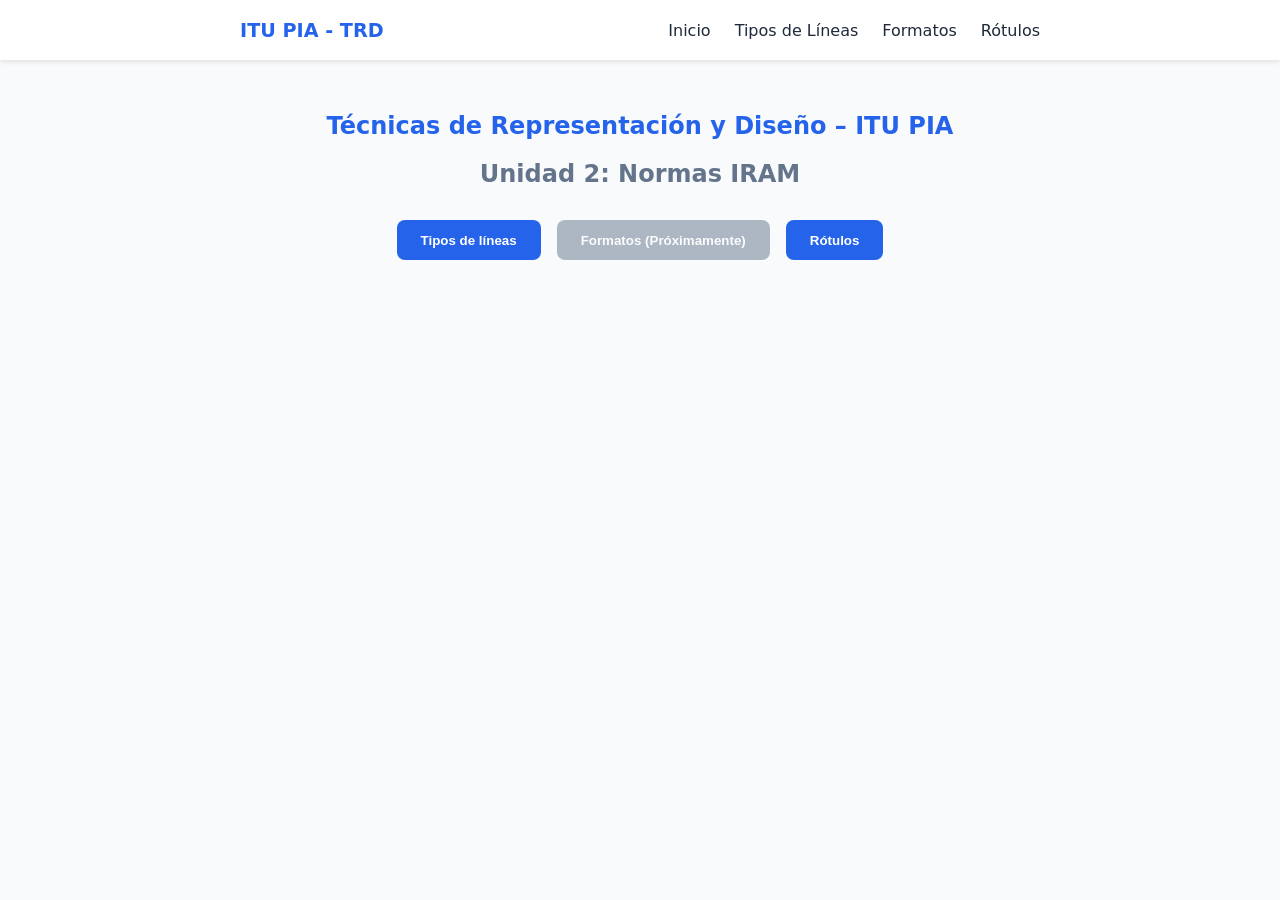
==== commit bc29809b: "modularización del codigo" ====
--- a/index.html
+++ b/index.html
@@ -4,25 +4,52 @@
 <head>
     <meta charset="UTF-8">
     <meta name="viewport" content="width=device-width, initial-scale=1.0">
-    <title>Normas IRAM - ITU PIA</title>
-    <link rel="stylesheet" href="styles.css">
-    <link rel="stylesheet" href="rotulos.css">
+    <title>Normas IRAM - Inicio</title>
+    <link rel="stylesheet" href="css/styles.css">
+    <link rel="icon" type="image/png" href="img/trd-favicon.svg">
+    <style>
+        .home__title {
+            text-align: center;
+            color: var(--primary);
+        }
+
+        .home__subtitle {
+            text-align: center;
+            color: var(--secondary);
+            margin-bottom: 2rem;
+        }
+
+        .home__grid {
+            display: flex;
+            justify-content: center;
+            gap: 1rem;
+            flex-wrap: wrap;
+        }
+
+        @media (max-width: 600px) {
+            .home__grid {
+                display: grid;
+                gap: 1rem;
+            }
+        }
+    </style>
 </head>
 
 <body class="app">
     <header class="header">
         <nav class="nav container">
-            <div class="nav__logo">ITU PIA - TRD</div>
+            <a href="index.html" class="nav__logo-link">
+                <div class="nav__logo">ITU PIA - TRD</div>
+            </a>
             <button class="nav__toggle" aria-label="Abrir menú">
-                <span class="hamburger-line"></span>
-                <span class="hamburger-line"></span>
-                <span class="hamburger-line"></span>
+                <span class="hamburger-line"></span><span class="hamburger-line"></span><span
+                    class="hamburger-line"></span>
             </button>
             <ul class="nav__menu">
-                <li class="nav__item"><a href="#" class="nav__link" data-section="home">Inicio</a></li>
-                <li class="nav__item"><a href="#" class="nav__link" data-section="quiz">Tipos de Líneas</a></li>
+                <li class="nav__item"><a href="index.html" class="nav__link">Inicio</a></li>
+                <li class="nav__item"><a href="lineas.html" class="nav__link">Tipos de Líneas</a></li>
                 <li class="nav__item"><a href="#" class="nav__link">Formatos</a></li>
-                <li class="nav__item"><a href="#" class="nav__link" data-section="rotulos-module">Rótulos</a></li>
+                <li class="nav__item"><a href="rotulos.html" class="nav__link">Rótulos</a></li>
             </ul>
         </nav>
     </header>
@@ -32,317 +59,14 @@
             <h1 class="home__title">Técnicas de Representación y Diseño – ITU PIA</h1>
             <h2 class="home__subtitle">Unidad 2: Normas IRAM</h2>
             <div class="home__grid">
-                <button class="btn btn--primary" onclick="navigateTo('quiz')">Tipos de líneas</button>
+                <button class="btn btn--primary" onclick="window.location.href='lineas.html'">Tipos de líneas</button>
                 <button class="btn btn--secondary" disabled>Formatos (Próximamente)</button>
-                <button class="btn btn--primary" onclick="navigateTo('rotulos-module')">Rótulos</button>
-            </div>
-        </section>
-
-        <section id="quiz" class="section">
-            <div class="quiz__header">
-                <span class="quiz__counter">Línea <span id="current-idx">0</span> de <span
-                        id="total-idx">0</span></span>
-
-                <div class="quiz__timer-container">
-                    <button id="btn-timer" class="btn btn--outline"
-                        style="padding: 0.3rem 0.8rem; font-size: 0.9rem;">⏱️ Cronómetro</button>
-                    <span id="timer-display" class="quiz__timer hidden">00:00</span>
-                </div>
-            </div>
-
-            <div class="quiz__question card">
-                <p class="quiz__text">
-                    La línea que se utiliza para dibujar <strong id="line-purpose" class="highlight">...</strong>
-                    se designa con el tipo de línea
-                    <select id="select-type" class="quiz__select">
-                        <option value="">Seleccionar...</option>
-                        <option value="continua">Continua</option>
-                        <option value="discontinua">Discontinua</option>
-                        <option value="raya larga y punto">Raya larga y punto</option>
-                        <option value="raya larga y doble punto">Raya larga y doble punto</option>
-                    </select>
-                    y es de espesor
-                    <select id="select-thickness" class="quiz__select">
-                        <option value="">Seleccionar...</option>
-                        <option value="fina">Fina</option>
-                        <option value="gruesa">Gruesa</option>
-                    </select>.
-                </p>
-
-                <div id="representation-container" class="quiz__image-box">
-                    <p id="placeholder-repr" class="quiz__image-placeholder">Seleccione tipo y espesor para ver
-                        representación</p>
-                    <img id="repr-img" src="" alt="Representación técnica" class="quiz__img hidden">
-                </div>
-
-                <div id="help-container" class="quiz__image-box quiz__image-box--help hidden">
-                    <p class="quiz__help-label">Imagen de Ayuda (Aplicación Real):</p>
-                    <img id="help-img" src="" alt="Ayuda de aplicación" class="quiz__img">
-                </div>
-            </div>
-
-            <div class="quiz__controls">
-                <button id="btn-prev" class="btn btn--outline">Atrás</button>
-                <button id="btn-help" class="btn btn--info">Ver imagen de ayuda</button>
-                <button id="btn-next" class="btn btn--primary">Siguiente</button>
-                <button id="btn-finish" class="btn btn--danger">Terminar</button>
-                <button id="btn-reset" class="btn btn--outline">Reset</button>
-            </div>
-        </section>
-
-        <section id="results" class="section">
-            <div class="card">
-                <h2>Resultados del Quiz</h2>
-                <div id="results-data" class="results__grid">
-                </div>
-                <button class="btn btn--primary" onclick="navigateTo('home')">Volver al Inicio</button>
-            </div>
-        </section>
-
-        <section id="rotulos-module" class="section">
-            <div class="card">
-                <h2 style="color: var(--primary); text-align: center;">Práctica de Rótulos</h2>
-                <p style="text-align: center; color: var(--secondary); margin-bottom: 2rem;">
-                    Completa los campos en blanco con el texto o medida correspondiente. Lo que no sepas, déjalo en
-                    blanco.
-                </p>
-
-                <div id="rotulo-view-1" class="rotulo-view active">
-                    <h3 class="rotulo-title">1. Rótulo General</h3>
-                    <div class="rotulo-scroll-wrapper">
-                        <div class="rotulo-wrapper">
-                            <div class="dim-width">
-                                <textarea class="eval-input" data-name="Ancho" data-answer="175|175mm|175 mm"
-                                    placeholder="Ancho?"></textarea>
-                            </div>
-                            <div class="dim-height">
-                                <textarea class="eval-input" data-name="Alto" data-answer="60|60mm|60 mm"
-                                    placeholder="Alto?"></textarea>
-                            </div>
-
-                            <div class="r1-grid">
-                                <div class="r-cell" style="grid-area: 1/1/8/2"><textarea class="eval-input"
-                                        data-name="Casillero 1" data-answer="tolerancias generales|tolerancia general"
-                                        placeholder="..."></textarea></div>
-
-                                <div class="r-cell" style="grid-area: 1/2/2/3"><textarea class="eval-input"
-                                        data-name="Casillero 2.1.1" data-answer="proyecto|proyectó"
-                                        placeholder="..."></textarea></div>
-                                <div class="r-cell" style="grid-area: 2/2/3/3"><textarea class="eval-input"
-                                        data-name="Casillero 2.2.1" data-answer="dibujo|dibujó"
-                                        placeholder="..."></textarea></div>
-                                <div class="r-cell" style="grid-area: 3/2/4/3"><textarea class="eval-input"
-                                        data-name="Casillero 2.3.1" data-answer="reviso|revisó"
-                                        placeholder="..."></textarea></div>
-                                <div class="r-cell" style="grid-area: 4/2/5/3"><textarea class="eval-input"
-                                        data-name="Casillero 2.4.1" data-answer="aprobo|aprobó"
-                                        placeholder="..."></textarea></div>
-
-                                <div class="r-cell" style="grid-area: 1/3/2/4"><textarea class="eval-input"
-                                        data-name="Casillero 2.1.2" data-answer="fecha" placeholder="..."></textarea>
-                                </div>
-                                <div class="r-cell" style="grid-area: 2/3/3/4"><textarea class="eval-input"
-                                        data-name="Casillero 2.2.2" data-answer="fecha" placeholder="..."></textarea>
-                                </div>
-                                <div class="r-cell" style="grid-area: 3/3/4/4"><textarea class="eval-input"
-                                        data-name="Casillero 2.3.2" data-answer="fecha" placeholder="..."></textarea>
-                                </div>
-                                <div class="r-cell" style="grid-area: 4/3/5/4"><textarea class="eval-input"
-                                        data-name="Casillero 2.4.2" data-answer="fecha" placeholder="..."></textarea>
-                                </div>
-
-                                <div class="r-cell" style="grid-area: 1/4/2/5"><textarea class="eval-input"
-                                        data-name="Casillero 2.1.3" data-answer="nombre 1|nombre"
-                                        placeholder="..."></textarea></div>
-                                <div class="r-cell" style="grid-area: 2/4/3/5"><textarea class="eval-input"
-                                        data-name="Casillero 2.2.3" data-answer="nombre 2|nombre"
-                                        placeholder="..."></textarea></div>
-                                <div class="r-cell" style="grid-area: 3/4/4/5"><textarea class="eval-input"
-                                        data-name="Casillero 2.3.3" data-answer="nombre 3|nombre"
-                                        placeholder="..."></textarea></div>
-                                <div class="r-cell" style="grid-area: 4/4/5/5"><textarea class="eval-input"
-                                        data-name="Casillero 2.4.3" data-answer="nombre 4|nombre"
-                                        placeholder="..."></textarea></div>
-
-                                <div class="r-cell" style="grid-area: 1/5/5/6"><textarea class="eval-input"
-                                        data-name="Casillero 7" data-answer="cliente" placeholder="..."></textarea>
-                                </div>
-
-                                <div class="r-cell" style="grid-area: 1/6/3/8"><textarea class="eval-input"
-                                        style="font-size: 0.75rem;" data-name="Casillero 8"
-                                        data-answer="clave o numero de lo representado|clave o numero|clave|numero de lo representado|numero|número|clave de lo representado"
-                                        placeholder="..."></textarea></div>
-                                <div class="r-cell" style="grid-area: 3/6/5/8"><textarea class="eval-input"
-                                        style="font-size: 0.75rem;" data-name="Casillero 9"
-                                        data-answer="nombre archivo informatico|nombre archivo informático|archivo informatico|nombre de archivo|nombre archivo|nombre del archivo|nombre de archivo informatico|nombre del archivo informatico"
-                                        placeholder="..."></textarea></div>
-
-                                <div class="r-cell" style="grid-area: 5/2/6/3"><textarea class="eval-input"
-                                        data-name="Casillero 3" data-answer="escala" placeholder="..."></textarea></div>
-                                <div class="r-cell" style="grid-area: 6/2/7/3"><textarea class="eval-input"
-                                        data-name="Casillero 4"
-                                        data-answer="metodo iso e|método iso e|metodo iso|iso e|metodo|método"
-                                        placeholder="..."></textarea></div>
-                                <div class="r-cell" style="grid-area: 7/2/8/3"><textarea class="eval-input"
-                                        data-name="Casillero 5" data-answer="formato" placeholder="..."></textarea>
-                                </div>
-
-                                <div class="r-cell" style="grid-area: 5/3/8/6"><textarea class="eval-input main-title"
-                                        data-name="Casillero 6" data-answer="denominacion|denominación"
-                                        placeholder="..."></textarea></div>
-
-                                <div class="r-cell" style="grid-area: 5/6/6/8"><textarea class="eval-input"
-                                        data-name="Casillero 10"
-                                        data-answer="logo o nombre de empresa|logo|nombre de empresa|logo o nombre|empresa|logo o empresa|sigla|sigla o empresa"
-                                        placeholder="..."></textarea></div>
-                                <div class="r-cell" style="grid-area: 6/6/7/8"><textarea class="eval-input"
-                                        data-name="Casillero 11"
-                                        data-answer="n plano cliente|nro plano cliente|numero plano cliente|n° plano cliente|nº plano cliente|n plano de cliente|n plano del cliente|n de plano cliente|n de plano de cliente|nro plano de cliente"
-                                        placeholder="..."></textarea></div>
-                                <div class="r-cell" style="grid-area: 7/6/8/7"><textarea class="eval-input"
-                                        data-name="Casillero 12"
-                                        data-answer="n plano|nro plano|numero plano|n° plano|nº plano|n de plano|n del plano|nro de plano|numero de plano"
-                                        placeholder="..."></textarea></div>
-                                <div class="r-cell" style="grid-area: 7/7/8/8"><textarea class="eval-input"
-                                        data-name="Casillero 13"
-                                        data-answer="pag|pág|pagina|página|numero de paginas|numero de pagina"
-                                        placeholder="..."></textarea></div>
-                            </div>
-                        </div>
-                    </div>
-                </div>
-
-                <div id="rotulo-view-2" class="rotulo-view hidden">
-                    <h3 class="rotulo-title">2. Rótulo Despiece (Lista de Materiales)</h3>
-                    <div class="rotulo-scroll-wrapper">
-                        <div class="rotulo-wrapper">
-                            <div class="r2-grid">
-                                <div class="r-cell blank-cell"></div>
-                                <div class="r-cell blank-cell"></div>
-                                <div class="r-cell blank-cell"></div>
-                                <div class="r-cell blank-cell"></div>
-                                <div class="r-cell blank-cell"></div>
-                                <div class="r-cell blank-cell"></div>
-                                <div class="r-cell blank-cell"></div>
-                                <div class="r-cell blank-cell"></div>
-                                <div class="r-cell blank-cell"></div>
-                                <div class="r-cell blank-cell"></div>
-                                <div class="r-cell blank-cell"></div>
-                                <div class="r-cell blank-cell"></div>
-                                <div class="r-cell blank-cell"></div>
-                                <div class="r-cell blank-cell"></div>
-                                <div class="r-cell blank-cell"></div>
-                                <div class="r-cell blank-cell"></div>
-                                <div class="r-cell blank-cell"></div>
-                                <div class="r-cell blank-cell"></div>
-                                <div class="r-cell blank-cell"></div>
-                                <div class="r-cell blank-cell"></div>
-                                <div class="r-cell blank-cell"></div>
-                                <div class="r-cell blank-cell"></div>
-                                <div class="r-cell blank-cell"></div>
-                                <div class="r-cell blank-cell"></div>
-                                <div class="r-cell blank-cell"></div>
-                                <div class="r-cell blank-cell"></div>
-                                <div class="r-cell blank-cell"></div>
-                                <div class="r-cell blank-cell"></div>
-                                <div class="r-cell blank-cell"></div>
-                                <div class="r-cell blank-cell"></div>
-                                <div class="r-cell blank-cell"></div>
-                                <div class="r-cell blank-cell"></div>
-
-                                <div class="r-cell r-header"><textarea class="eval-input" data-name="Casillero 1"
-                                        data-answer="pos|posicion|posición" placeholder="..."></textarea></div>
-                                <div class="r-cell r-header"><textarea class="eval-input" data-name="Casillero 2"
-                                        data-answer="cant|cantidad" placeholder="..."></textarea></div>
-                                <div class="r-cell r-header"><textarea class="eval-input" data-name="Casillero 3"
-                                        data-answer="denominacion|denominación" placeholder="..."></textarea></div>
-                                <div class="r-cell r-header"><textarea class="eval-input" data-name="Casillero 4"
-                                        data-answer="n plano|nro plano|numero plano|n° plano|nº plano"
-                                        placeholder="..."></textarea></div>
-                                <div class="r-cell r-header"><textarea class="eval-input" data-name="Casillero 5"
-                                        data-answer="n de pieza|nro de pieza|numero de pieza|n° de pieza|n pieza|n° pieza|nº de pieza|nº pieza"
-                                        placeholder="..."></textarea></div>
-                                <div class="r-cell r-header"><textarea class="eval-input" data-name="Casillero 6"
-                                        data-answer="material" placeholder="..."></textarea></div>
-                                <div class="r-cell r-header"><textarea class="eval-input" data-name="Casillero 7"
-                                        data-answer="masa|peso" placeholder="..."></textarea></div>
-                                <div class="r-cell r-header"><textarea class="eval-input" data-name="Casillero 8"
-                                        data-answer="observaciones|observacion" placeholder="..."></textarea></div>
-                            </div>
-                        </div>
-                    </div>
-                </div>
-
-                <div id="rotulo-view-3" class="rotulo-view hidden">
-                    <h3 class="rotulo-title">3. Rótulo Lista de Modificaciones</h3>
-                    <div class="rotulo-scroll-wrapper">
-                        <div class="rotulo-wrapper">
-                            <div class="dim-width">
-                                <textarea class="eval-input" data-name="Ancho" data-answer="138|138mm|138 mm"
-                                    placeholder="Ancho?"></textarea>
-                            </div>
-                            <div class="r3-grid">
-                                <div class="r-cell" style="grid-column: 1/-1;"><textarea class="eval-input"
-                                        data-name="Título Central" data-answer="modificaciones|lista de modificaciones"
-                                        placeholder="..."></textarea></div>
-
-                                <div class="r-cell r-header"><textarea class="eval-input" data-name="Casillero 1"
-                                        data-answer="n mod|nro mod|numero mod|n° mod|nº mod|n de mod"
-                                        placeholder="..."></textarea></div>
-                                <div class="r-cell r-header"><textarea class="eval-input" data-name="Casillero 2"
-                                        data-answer="descripcion|descripción" placeholder="..."></textarea></div>
-                                <div class="r-cell r-header"><textarea class="eval-input" data-name="Casillero 3"
-                                        data-answer="origen" placeholder="..."></textarea></div>
-                                <div class="r-cell r-header"><textarea class="eval-input" data-name="Casillero 4"
-                                        data-answer="fecha" placeholder="..."></textarea></div>
-                                <div class="r-cell r-header"><textarea class="eval-input" data-name="Casillero 5"
-                                        data-answer="dib|dibujo|dib." placeholder="..."></textarea></div>
-                                <div class="r-cell r-header"><textarea class="eval-input" data-name="Casillero 6"
-                                        data-answer="rev|reviso|revisó|rev." placeholder="..."></textarea></div>
-                                <div class="r-cell r-header"><textarea class="eval-input" data-name="Casillero 7"
-                                        data-answer="apr|aprobo|aprobó|apr." placeholder="..."></textarea></div>
-
-                                <div class="r-cell blank-cell"></div>
-                                <div class="r-cell blank-cell"></div>
-                                <div class="r-cell blank-cell"></div>
-                                <div class="r-cell blank-cell"></div>
-                                <div class="r-cell blank-cell"></div>
-                                <div class="r-cell blank-cell"></div>
-                                <div class="r-cell blank-cell"></div>
-                                <div class="r-cell blank-cell"></div>
-                                <div class="r-cell blank-cell"></div>
-                                <div class="r-cell blank-cell"></div>
-                                <div class="r-cell blank-cell"></div>
-                                <div class="r-cell blank-cell"></div>
-                                <div class="r-cell blank-cell"></div>
-                                <div class="r-cell blank-cell"></div>
-                                <div class="r-cell blank-cell"></div>
-                                <div class="r-cell blank-cell"></div>
-                                <div class="r-cell blank-cell"></div>
-                                <div class="r-cell blank-cell"></div>
-                                <div class="r-cell blank-cell"></div>
-                                <div class="r-cell blank-cell"></div>
-                                <div class="r-cell blank-cell"></div>
-                            </div>
-                        </div>
-                    </div>
-                </div>
-
-                <div class="quiz__controls" style="margin-top: 2rem;">
-                    <button id="btn-rotulo-prev" class="btn btn--outline hidden">Atrás</button>
-                    <button id="btn-rotulo-clear" class="btn btn--outline">Limpiar Rótulo</button>
-                    <button id="btn-rotulo-next" class="btn btn--primary">Siguiente</button>
-                    <button id="btn-rotulo-finish" class="btn btn--danger">Terminar</button>
-                    <button id="btn-rotulo-reset" class="btn btn--outline hidden">Reiniciar</button>
-                </div>
-
-                <div id="rotulos-results" class="results__details hidden" style="margin-top: 1.5rem;"></div>
+                <button class="btn btn--primary" onclick="window.location.href='rotulos.html'">Rótulos</button>
             </div>
         </section>
     </main>
 
-    <script src="app.js"></script>
-    <script src="rotulos.js"></script>
+    <script src="js/global.js"></script>
 </body>
 
 </html>
--- a/css/styles.css
+++ b/css/styles.css
@@ -0,0 +1,303 @@
+/* =========================================
+    VARIABLES Y BASE GLOBALES
+   ========================================= */
+:root {
+    --primary: #2563eb;
+    --secondary: #64748b;
+    --success: #22c55e;
+    --warning: #eab308;
+    --danger: #ef4444;
+    --bg: #f8fafc;
+    --text: #1e293b;
+}
+
+body {
+    font-family: "Segoe UI", system-ui, sans-serif;
+    background: var(--bg);
+    color: var(--text);
+    margin: 0;
+}
+
+body.no-scroll {
+    overflow: hidden;
+}
+
+.container {
+    max-width: 800px;
+    margin: 0 auto;
+    padding: 0 1rem;
+}
+
+a {
+    text-decoration: none;
+}
+
+/* =========================================
+    HEADER Y NAVEGACIÓN
+   ========================================= */
+.header {
+    background: #fff;
+    box-shadow: 0 2px 4px rgba(0, 0, 0, 0.1);
+    position: sticky;
+    top: 0;
+    z-index: 100;
+}
+
+.nav {
+    display: flex;
+    justify-content: space-between;
+    align-items: center;
+    height: 60px;
+}
+
+.nav__logo {
+    font-weight: bold;
+    font-size: 1.2rem;
+    color: var(--primary);
+}
+
+.nav__menu {
+    display: flex;
+    list-style: none;
+    gap: 1.5rem;
+    margin: 0;
+    padding: 0;
+}
+
+.nav__link {
+    text-decoration: none;
+    color: var(--text);
+    font-weight: 500;
+    transition: color 0.2s;
+}
+
+.nav__link:hover {
+    color: var(--primary);
+}
+
+/* Botón Hamburguesa */
+.nav__toggle {
+    display: none;
+    background: none;
+    border: none;
+    cursor: pointer;
+    padding: 0;
+    width: 30px;
+    height: 24px;
+    position: relative;
+    z-index: 1000;
+}
+
+.hamburger-line {
+    display: block;
+    width: 100%;
+    height: 3px;
+    background-color: var(--primary);
+    position: absolute;
+    left: 0;
+    transition: all 0.3s ease-in-out;
+    border-radius: 3px;
+}
+.hamburger-line:nth-child(1) {
+    top: 0;
+}
+.hamburger-line:nth-child(2) {
+    top: 10px;
+}
+.hamburger-line:nth-child(3) {
+    top: 20px;
+}
+
+.nav__toggle--active .hamburger-line:nth-child(1) {
+    top: 10px;
+    transform: rotate(45deg);
+}
+.nav__toggle--active .hamburger-line:nth-child(2) {
+    opacity: 0;
+}
+.nav__toggle--active .hamburger-line:nth-child(3) {
+    top: 10px;
+    transform: rotate(-45deg);
+}
+
+/* =========================================
+    LAYOUT GENERAL Y BOTONES
+   ========================================= */
+.section {
+    display: none;
+    padding: 2rem 0;
+    animation: fadeIn 0.3s ease;
+}
+.section--active {
+    display: block;
+}
+
+.card {
+    background: white;
+    padding: 2rem;
+    border-radius: 1rem;
+    box-shadow: 0 4px 6px -1px rgba(0, 0, 0, 0.1);
+    margin-bottom: 1.5rem;
+}
+
+.btn {
+    border: none;
+    padding: 0.8rem 1.5rem;
+    border-radius: 0.5rem;
+    cursor: pointer;
+    font-weight: 600;
+    transition:
+        opacity 0.2s,
+        transform 0.1s;
+}
+.btn:active {
+    transform: scale(0.98);
+}
+.btn:disabled {
+    opacity: 0.5;
+    cursor: not-allowed;
+}
+
+.btn--primary {
+    background: var(--primary);
+    color: white;
+}
+.btn--danger {
+    background: var(--danger);
+    color: white;
+}
+.btn--info {
+    background: var(--secondary);
+    color: white;
+}
+.btn--outline {
+    background: transparent;
+    border: 2px solid var(--secondary);
+    color: var(--text);
+}
+.btn--secondary {
+    background: var(--secondary);
+    color: white;
+}
+
+/* =========================================
+    RESULTADOS Y ACORDEÓN (Usado en ambos módulos)
+   ========================================= */
+.results__card p {
+    font-size: 1.1rem;
+    margin: 0.5rem 0;
+}
+
+.results__toggle-btn {
+    background: var(--bg);
+    border: 1px solid #cbd5e1;
+    color: var(--secondary);
+    padding: 0.2rem 0.6rem;
+    border-radius: 0.3rem;
+    font-size: 0.8rem;
+    cursor: pointer;
+    margin-left: 10px;
+    font-weight: 600;
+    transition: all 0.2s;
+}
+.results__toggle-btn:hover {
+    background: #e2e8f0;
+    color: var(--text);
+}
+
+.results__details {
+    margin-top: 0.5rem;
+    margin-bottom: 1.5rem;
+    background: #f8fafc;
+    border: 1px solid #e2e8f0;
+    border-radius: 0.5rem;
+    padding: 1rem;
+    max-height: 250px;
+    overflow-y: auto;
+}
+
+.results__item {
+    border-bottom: 1px solid #e2e8f0;
+    padding-bottom: 0.8rem;
+    margin-bottom: 0.8rem;
+    font-size: 0.95rem;
+    line-height: 1.4;
+}
+.results__item:last-child {
+    border-bottom: none;
+    margin-bottom: 0;
+    padding-bottom: 0;
+}
+.results__item-title {
+    font-weight: 600;
+    display: block;
+    margin-bottom: 0.3rem;
+    color: var(--text);
+}
+
+.text--success {
+    color: var(--success);
+    font-weight: bold;
+}
+.text--danger {
+    color: var(--danger);
+    font-weight: bold;
+    text-decoration: line-through;
+}
+.text--correct-hint {
+    color: var(--secondary);
+    font-size: 0.85rem;
+    display: block;
+    margin-top: 0.2rem;
+}
+
+/* Utilidad global para ocultar elementos */
+.hidden {
+    display: none !important;
+}
+
+/* =========================================
+    RESPONSIVE DESIGN (MOBILE)
+   ========================================= */
+@media (max-width: 600px) {
+    .nav__toggle {
+        display: block;
+    }
+    .nav__menu {
+        display: flex;
+        flex-direction: column;
+        justify-content: center;
+        align-items: center;
+        position: fixed;
+        top: 0;
+        left: 100%;
+        width: 100%;
+        height: 100vh;
+        background: rgba(255, 255, 255, 0.98);
+        z-index: 999;
+        transition: left 0.4s ease;
+        padding: 0;
+        gap: 2rem;
+    }
+    .nav__menu--active {
+        left: 0;
+    }
+    .nav__link {
+        font-size: 1.5rem;
+        font-weight: bold;
+    }
+    .btn {
+        width: 100%;
+    }
+}
+
+@keyframes fadeIn {
+    from {
+        opacity: 0;
+        transform: translateY(5px);
+    }
+    to {
+        opacity: 1;
+        transform: translateY(0);
+    }
+}
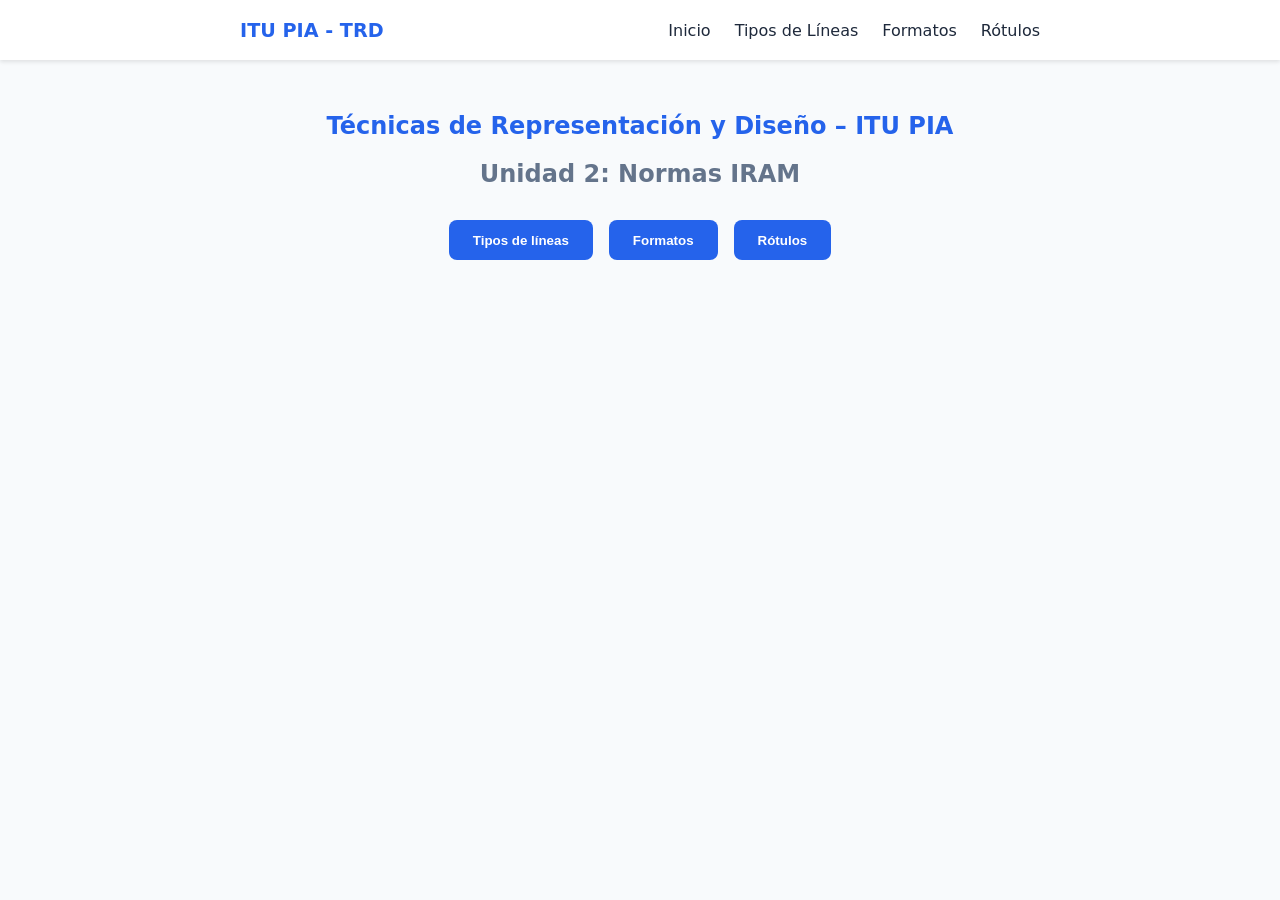
==== commit b2bf0446: "modulo de formatos ok" ====
--- a/index.html
+++ b/index.html
@@ -48,7 +48,7 @@
             <ul class="nav__menu">
                 <li class="nav__item"><a href="index.html" class="nav__link">Inicio</a></li>
                 <li class="nav__item"><a href="lineas.html" class="nav__link">Tipos de Líneas</a></li>
-                <li class="nav__item"><a href="#" class="nav__link">Formatos</a></li>
+                <li class="nav__item"><a href="formatos.html" class="nav__link">Formatos</a></li>
                 <li class="nav__item"><a href="rotulos.html" class="nav__link">Rótulos</a></li>
             </ul>
         </nav>
@@ -60,7 +60,7 @@
             <h2 class="home__subtitle">Unidad 2: Normas IRAM</h2>
             <div class="home__grid">
                 <button class="btn btn--primary" onclick="window.location.href='lineas.html'">Tipos de líneas</button>
-                <button class="btn btn--secondary" disabled>Formatos (Próximamente)</button>
+                <button class="btn btn--primary" onclick="window.location.href='formatos.html'">Formatos</button>
                 <button class="btn btn--primary" onclick="window.location.href='rotulos.html'">Rótulos</button>
             </div>
         </section>
